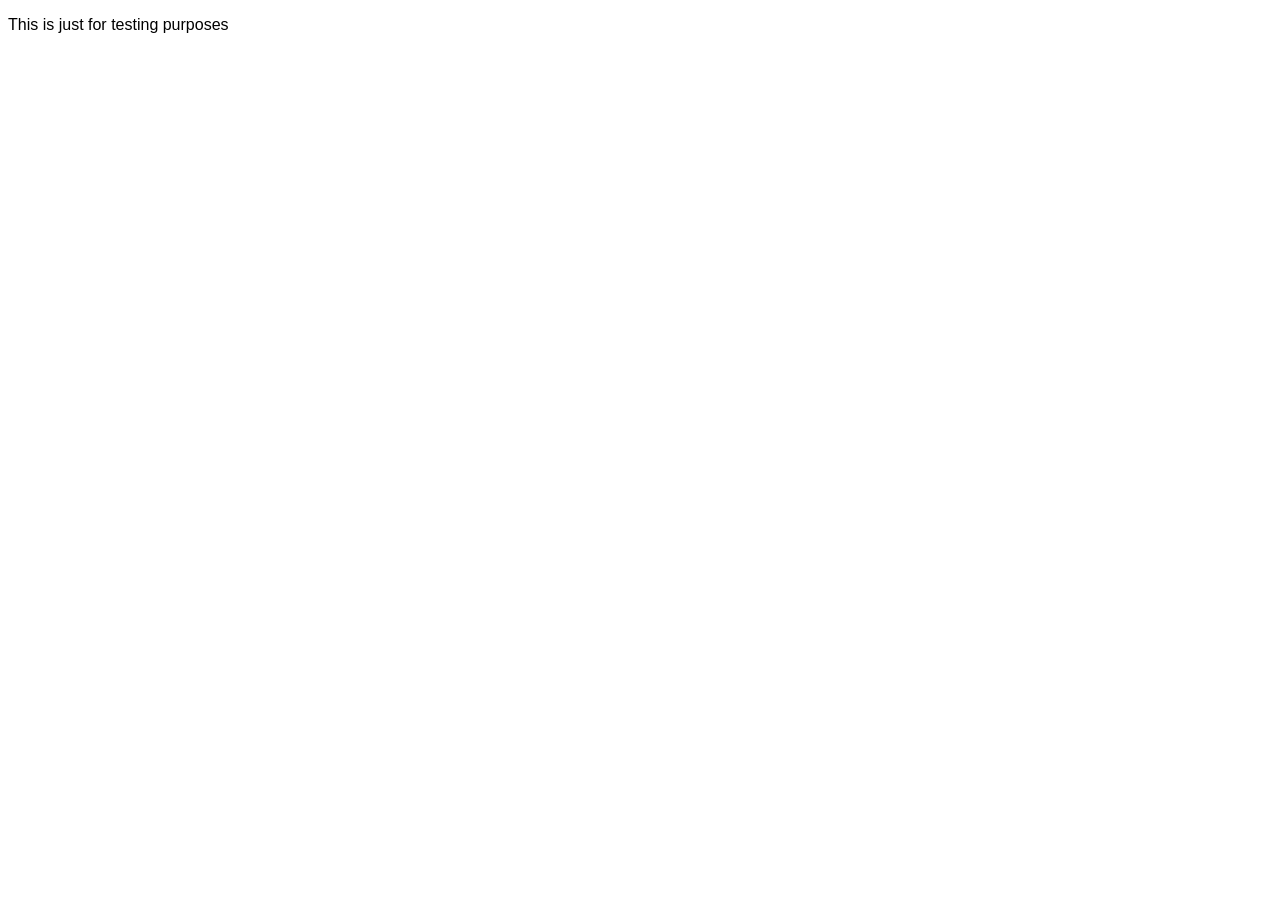
==== css/positioning/index.html @ 17f235a1 "Added index.html and style.css to directory. Updated index.html with link to style.css." ====
<!DOCTYPE html>
<html>
<head>
	<title>Dressed up Octopus</title>
	<link rel="stylesheet" type="text/css" href="style.css">
</head>
<body>
<p id="test">This is just for testing purposes</p>
</body>
</html>
---- css/positioning/style.css ----
#test{
	font-family: Helvetica;
}
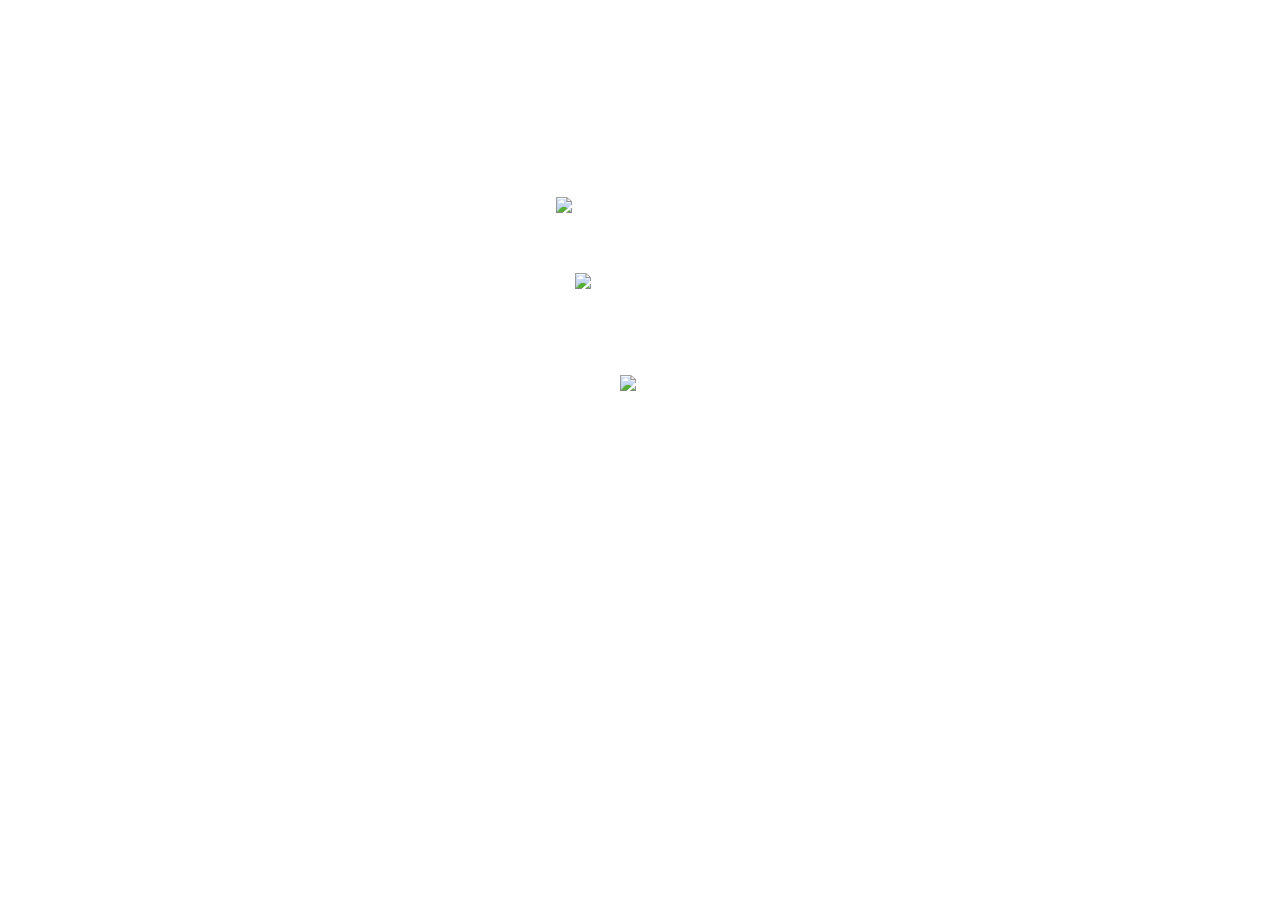
==== commit 9862ff75: "Added images to index.html. Updated style.css with more text." ====
--- a/css/positioning/index.html
+++ b/css/positioning/index.html
@@ -5,6 +5,10 @@
 	<link rel="stylesheet" type="text/css" href="style.css">
 </head>
 <body>
-<p id="test">This is just for testing purposes</p>
+
+<img id="octopus" src="octopus.png">
+<img id="hat" src="hat.png">
+<img id="glasses" src="glasses.png">
+
 </body>
 </html>
--- a/css/positioning/style.css
+++ b/css/positioning/style.css
@@ -1,3 +1,19 @@
 #test{
 	font-family: Helvetica;
+}
+
+#octopus {
+	margin: 7cm 15cm;
+	position: absolute;
+}
+
+#hat {
+	margin: 5cm 14.5cm 5cm; 
+	position: fixed ;
+}
+
+#glasses {
+	margin: 9.7cm 16.2cm 9.5cm;
+	position: fixed;
+	z-index: +1;
 }
